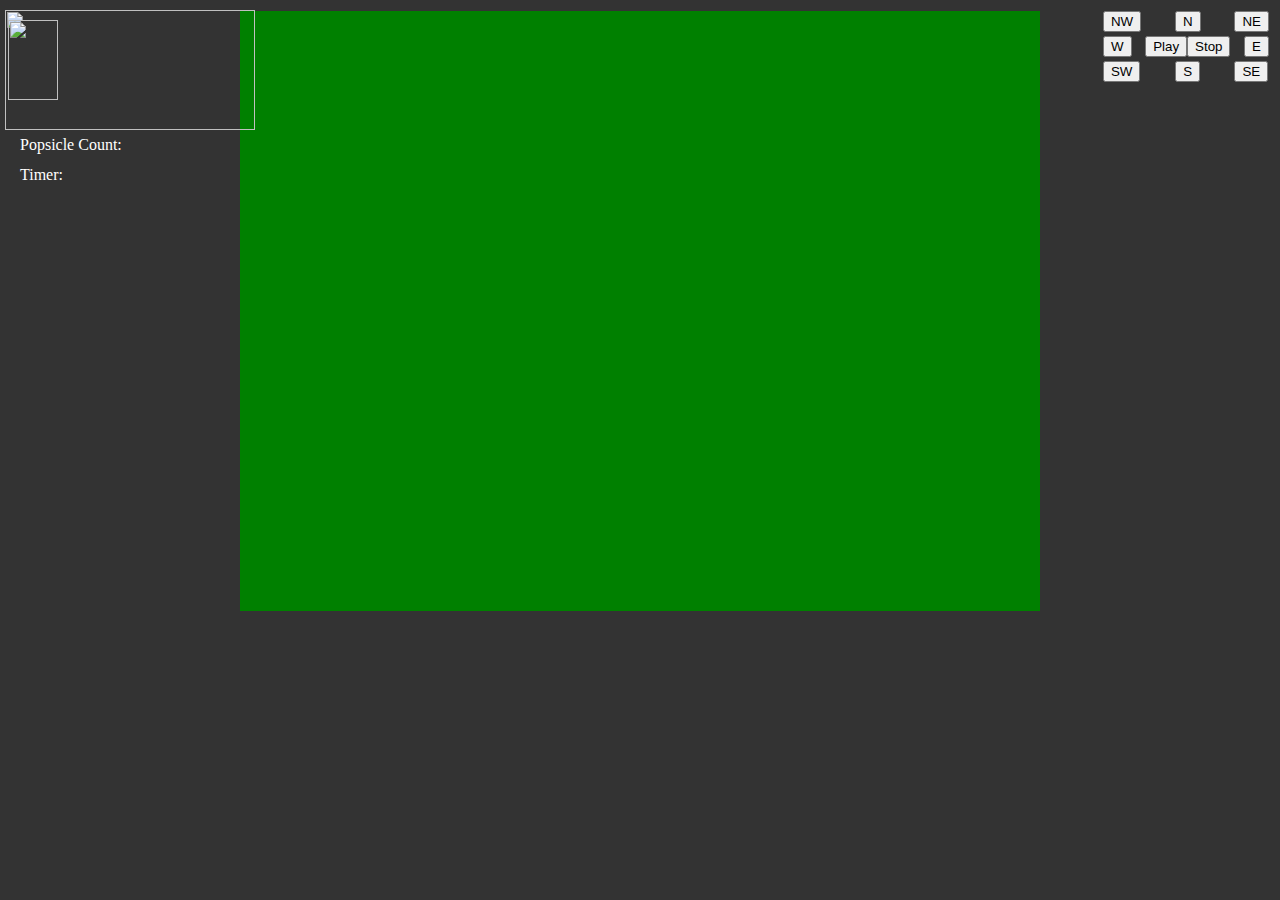
==== index.html @ c70faf95 "moved images, css, js into folders" ====
<!--
Author: Ross Montgomery (E00917626)
COSC 231
Date: February 27st, 2011
-->
<html>
<head>
	<title>Tile Game 1000!</title>
  <link rel="stylesheet" href="style.css" type="text/css">
</head>
<body>
  <table>
  	<tr>
  		<td><button onclick="move('NW')">NW</button></td>
  		<td class="center"><button onclick="move('N')">N</button></td>
  		<td><button onclick="move('NE')">NE</button></td>
  	</tr>
  	<tr>
  		<td><button onclick="move('W')">W</button></td>
  		<td><button onclick="lastDirection()">Play</button><button onclick="stop()">Stop</button></td>
  		<td class="right"><button onclick="move('E')">E</button></td>
  	</tr>
  	<tr>
  		<td><button onclick="move('SW')">SW</button></td>
  		<td class="center"><button onclick="move('S')">S</button></td>
  		<td><button onclick="move('SE')">SE</button></td>
  	</tr>
  </table>
	<p id="count">Popsicle Count: </p>
	
	<p id="time">Timer: </p>
	
	<img id="ninja" style="top: 20px; left: 300	px;" src="http://www.bestguywins.com/freegames/ultimate-sonic/sonic.gif"></img>
	<img id="logo" src="http://t1.gstatic.com/images?q=tbn:ANd9GcTuQ5aWAXus8cblugrVu2K7wH7tYfHmP6N7hhJ9ttRY3f7LJWx4dg&t=1"></img>
	
    <div id="game-container">
      <div class="tile"></div>
      <div class="tile"><div id="second" class="apop"></div></div>
      <div class="tile"><div id="third" class="apop"></div></div>
      <div class="tile"><div id="forth" class="apop"></div></div>
      
      <div class="tile"><div id="first1" class="apop"></div></div>
      <div class="tile"><div id="second1" class="apop"></div></div>
      <div class="tile"><div id="third1" class="apop"></div></div>
      <div class="tile"><div id="forth1" class="apop"></div></div>
      
      <div class="tile"><div id="first2" class="apop"></div></div>
      <div class="tile"><div id="second2" class="apop"></div></div>
      <div class="tile"><div id="third2" class="apop"></div></div>
      <div class="tile"><div id="forth2" class="apop"></div></div>
	  
      <div class="tile"><div id="first3" class="apop"></div></div>
      <div class="tile"><div id="second3" class="apop"></div></div>
      <div class="tile"><div id="third3" class="apop"></div></div>
      <div class="tile"><div id="forth3" class="apop"></div></div>
	  
	  <div class="tile "><div id="first4" class="apop"></div></div>
      <div class="tile "><div id="second4" class="apop"></div></div>
      <div class="tile "><div id="third4" class="apop"></div></div>
      <div class="tile "><div id="forth4" class="apop"></div></div>
	  
	  <div class="tile "><div id="first5" class="apop"></div></div>
      <div class="tile "><div id="second5" class="apop"></div></div>
      <div class="tile "><div id="third5" class="apop"></div></div>
      <div class="tile "><div id="forth5" class="apop"></div></div>
	  
	  <div class="tile "><div id="first6" class="apop"></div></div>
      <div class="tile "><div id="second6" class="apop"></div></div>
      <div class="tile "><div id="third6" class="apop"></div></div>
      <div class="tile "><div id="forth6" class="apop"></div></div>
	  
	  <div class="tile "><div id="first7" class="apop"></div></div>
      <div class="tile "><div id="second7" class="apop"></div></div>
      <div class="tile "><div id="third7" class="apop"></div></div>
      <div class="tile "><div id="forth7" class="apop"></div></div>
	  
	  <div class="tile water"></div>
      <div class="tile "><div id="second8" class="apop"></div></div>
      <div class="tile "><div id="third8" class="apop"></div></div>
      <div class="tile "><div id="forth8" class="apop"></div></div>
	  
	  <div class="tile "><div id="first9" class="apop"></div></div>
      <div class="tile "><div id="second9" class="apop"></div></div>
      <div class="tile "><div id="third9" class="apop"></div></div>
      <div class="tile "><div id="forth9" class="apop"></div></div>
	  
	  <div class="tile water"></div>
      <div class="tile water"></div>
      <div class="tile "><div id="third10" class="apop"></div></div>
      <div class="tile "><div id="forth10" class="apop"></div></div>
	  
	  <div class="tile water"><div id="first11"></div></div>
      <div class="tile water"><div id="second11"></div></div>
      <div class="tile "><div id="third11" class="apop"></div></div>
      <div class="tile "><div id="forth11" class="apop"></div></div>
    </div>
	
	<script type="text/javascript" src="move.js"></script>
	
	<script type="text/javascript" src="count.js"></script>
	
	<script type="text/javascript">
	
	var time = 0;
	
	function meteor(){
		var tiles = document.getElementsByClassName("tile");
		var ran = Math.floor(Math.random()*48+1);
		tiles[ran].innerHTML="<div class='lava'></div>";	
		
		var lavas = document.getElementsByClassName("lava");
		for(var i = 0; i<lavas.length; i++) {
			lavas[i].parentNode.removeChild(lavas[i]);
		}
		tiles[ran].innerHTML="<div class='lava2'></div>";
    }
	setInterval("meteor()", 5000);
	//var mainChar = document.getElementById("ninja");
	//var waters = document.getElementsByClassName("tile water");
	//if(mainChar == waters[0]){
		
	//}


	</script>
</body>   

</html>
---- style.css ----
/*  
	Author: Ross Montgomery (E00971626)
	COSC 231 Winter
	Date: January 21st, 2011
*/

body {
  background: #f8f8f8;
}
table{
	float: right;
}
body{
	background-color: #333;
	overflow: hidden;
}
#game-container {
  background: green;
  height: 600px;
  width: 800px;
  margin: 0 auto;
  border: 3px solid #333;
  background-image: url(http://people.emich.edu/rmontgo3/01202011/grass.jpg);
}
#ninja{
  position: absolute; 
  z-index: 3; 
  background-position: center center;
  background-repeat: no-repeat;
  background-size: 40px;
  -moz-background-size: 40px;
  height: 80px;
  width: 50px;
}
#count{
  float: left;
  position: absolute;
  top: 120px;
  left: 20px;
  color: white;
}
#time{
  float: left;
  position: absolute;
  top: 150px;
  left: 20px;
  color: white;
}
#logo{
  position: absolute;
  top: 10px;
  left: 5px;
  height: 120px;
  width: 250px;
}
.tile {
  float: left;
  height: 100px;
  width: 100px;
  background-position: center center;
  background-repeat: no-repeat;
  background-size: 100px;
  -moz-background-size: 100px;
}
.tile.water {
  background-image: url(http://people.emich.edu/rmontgo3/01202011/Water.gif);
}
.lava{
  background-image: url(http://www.flatland.com/site/textures/texture_library/images/liquids/lava.gif);
  height: 100px;
  width: 100px;
  background-position: center center;
  background-repeat: no-repeat;
  background-size: 100px;
  -moz-background-size: 100px;
}
.lava2{
  background-image: url(http://pontusschonberg.net/files/custom-lava-preview.gif);
  height: 100px;
  width: 100px;
  background-position: center center;
  background-repeat: no-repeat;
  background-size: 100px;
  -moz-background-size: 100px;
}
.apop{
 /* background-image: url(http://ign.arcanel.se/icons/IST/broken_001/rejected/mario_coin.gif); */
  background-image: url(http://people.emich.edu/rmontgo3/pp3/waterfood_popsicle.gif);
  height: 100px;
  width: 100px;
  background-position: center center;
  background-repeat: no-repeat;
  background-size: 60px;
  -moz-background-size: 60px;
}
.center{
	text-align: center;
}
.right{
	text-align: right;
}
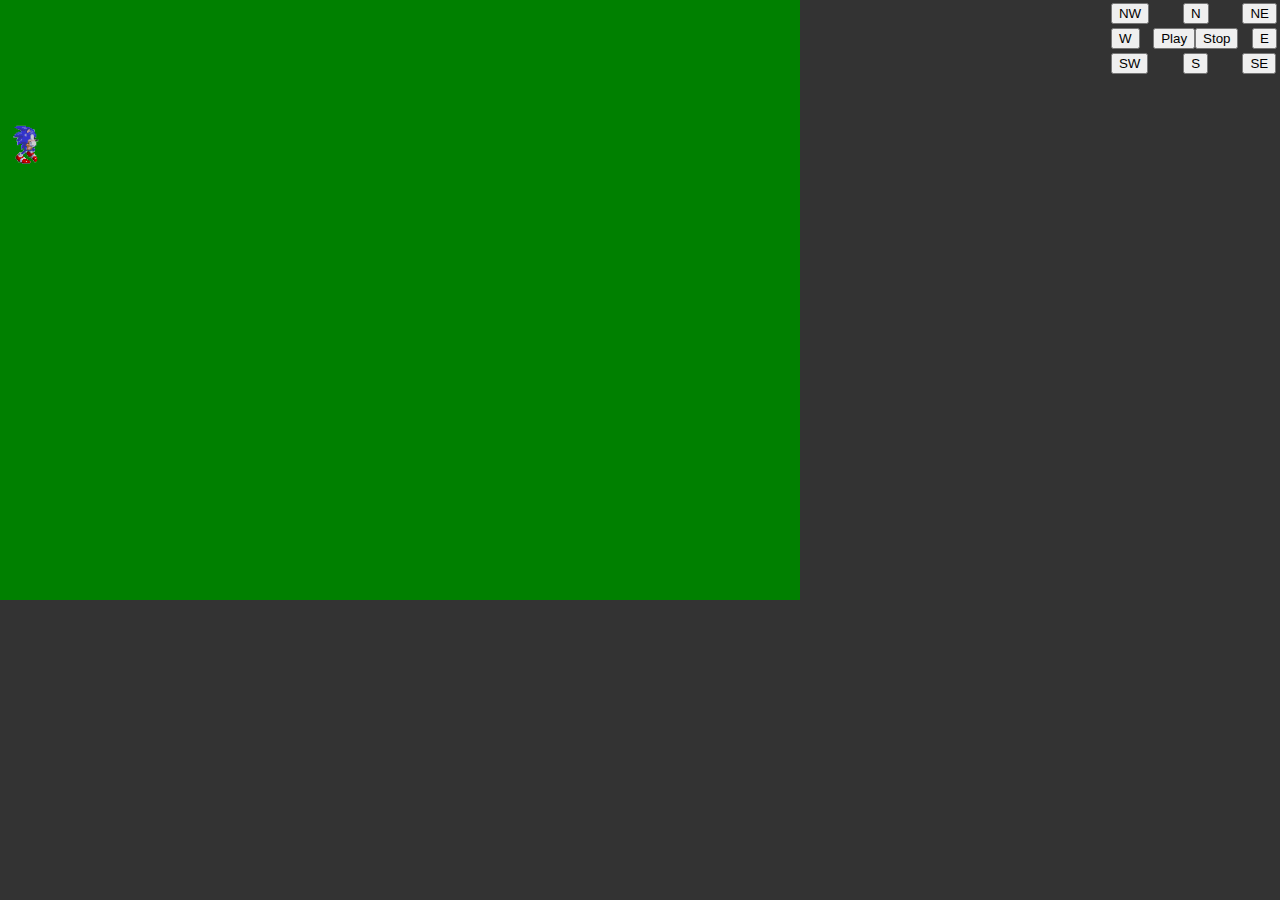
==== commit f07102f6: "* moved all js into move.js * added sonic.gif * added functions to determine bounding boxes for elem" ====
--- a/index.html
+++ b/index.html
@@ -6,7 +6,7 @@
 <html>
 <head>
 	<title>Tile Game 1000!</title>
-  <link rel="stylesheet" href="style.css" type="text/css">
+  <link rel="stylesheet" href="css/style.css" type="text/css">
 </head>
 <body>
   <table>
@@ -26,13 +26,13 @@
   		<td><button onclick="move('SE')">SE</button></td>
   	</tr>
   </table>
+<!--
 	<p id="count">Popsicle Count: </p>
 	
 	<p id="time">Timer: </p>
-	
-	<img id="ninja" style="top: 20px; left: 300	px;" src="http://www.bestguywins.com/freegames/ultimate-sonic/sonic.gif"></img>
-	<img id="logo" src="http://t1.gstatic.com/images?q=tbn:ANd9GcTuQ5aWAXus8cblugrVu2K7wH7tYfHmP6N7hhJ9ttRY3f7LJWx4dg&t=1"></img>
-	
+		<img id="logo" src="http://t1.gstatic.com/images?q=tbn:ANd9GcTuQ5aWAXus8cblugrVu2K7wH7tYfHmP6N7hhJ9ttRY3f7LJWx4dg&t=1"></img>
+	-->
+	  <div id="ninja" style="top: 100; left: 2;"></div>
     <div id="game-container">
       <div class="tile"></div>
       <div class="tile"><div id="second" class="apop"></div></div>
@@ -54,66 +54,64 @@
       <div class="tile"><div id="third3" class="apop"></div></div>
       <div class="tile"><div id="forth3" class="apop"></div></div>
 	  
-	  <div class="tile "><div id="first4" class="apop"></div></div>
+	    <div class="tile "><div id="first4" class="apop"></div></div>
       <div class="tile "><div id="second4" class="apop"></div></div>
       <div class="tile "><div id="third4" class="apop"></div></div>
       <div class="tile "><div id="forth4" class="apop"></div></div>
-	  
-	  <div class="tile "><div id="first5" class="apop"></div></div>
+
+      <div class="tile "><div id="first5" class="apop"></div></div>
       <div class="tile "><div id="second5" class="apop"></div></div>
       <div class="tile "><div id="third5" class="apop"></div></div>
       <div class="tile "><div id="forth5" class="apop"></div></div>
-	  
-	  <div class="tile "><div id="first6" class="apop"></div></div>
+
+      <div class="tile "><div id="first6" class="apop"></div></div>
       <div class="tile "><div id="second6" class="apop"></div></div>
       <div class="tile "><div id="third6" class="apop"></div></div>
       <div class="tile "><div id="forth6" class="apop"></div></div>
-	  
-	  <div class="tile "><div id="first7" class="apop"></div></div>
+
+      <div class="tile "><div id="first7" class="apop"></div></div>
       <div class="tile "><div id="second7" class="apop"></div></div>
       <div class="tile "><div id="third7" class="apop"></div></div>
       <div class="tile "><div id="forth7" class="apop"></div></div>
-	  
-	  <div class="tile water"></div>
+
+      <div class="tile water"></div>
       <div class="tile "><div id="second8" class="apop"></div></div>
       <div class="tile "><div id="third8" class="apop"></div></div>
       <div class="tile "><div id="forth8" class="apop"></div></div>
-	  
-	  <div class="tile "><div id="first9" class="apop"></div></div>
+
+      <div class="tile "><div id="first9" class="apop"></div></div>
       <div class="tile "><div id="second9" class="apop"></div></div>
       <div class="tile "><div id="third9" class="apop"></div></div>
       <div class="tile "><div id="forth9" class="apop"></div></div>
-	  
-	  <div class="tile water"></div>
+
+      <div class="tile water"></div>
       <div class="tile water"></div>
       <div class="tile "><div id="third10" class="apop"></div></div>
       <div class="tile "><div id="forth10" class="apop"></div></div>
-	  
-	  <div class="tile water"><div id="first11"></div></div>
+
+      <div class="tile water"><div id="first11"></div></div>
       <div class="tile water"><div id="second11"></div></div>
       <div class="tile "><div id="third11" class="apop"></div></div>
       <div class="tile "><div id="forth11" class="apop"></div></div>
-    </div>
-	
-	<script type="text/javascript" src="move.js"></script>
-	
-	<script type="text/javascript" src="count.js"></script>
+  </div>
+
+	<script type="text/javascript" src="js/move.js"></script>
 	
 	<script type="text/javascript">
 	
 	var time = 0;
 	
-	function meteor(){
+	function meteor() {
 		var tiles = document.getElementsByClassName("tile");
 		var ran = Math.floor(Math.random()*48+1);
-		tiles[ran].innerHTML="<div class='lava'></div>";	
-		
-		var lavas = document.getElementsByClassName("lava");
-		for(var i = 0; i<lavas.length; i++) {
-			lavas[i].parentNode.removeChild(lavas[i]);
-		}
-		tiles[ran].innerHTML="<div class='lava2'></div>";
+		if(tiles[ran]){
+  		tiles[ran].className += " lava";
+  		if(tiles[ran].childNodes[0]){
+  		  tiles[ran].childNodes[0].style.display = 'none';
+  	  }
     }
+  }
+  
 	setInterval("meteor()", 5000);
 	//var mainChar = document.getElementById("ninja");
 	//var waters = document.getElementsByClassName("tile water");
--- a/css/style.css
+++ b/css/style.css
@@ -0,0 +1,89 @@
+/*  
+	Author: Ross Montgomery (E00971626)
+	COSC 231 Winter
+	Date: January 21st, 2011
+*/
+
+body {
+  background: #f8f8f8;
+  padding: 0;
+  margin: 0;
+  background-color: #333;
+	overflow: hidden;
+}
+table{
+	float: right;
+}
+#game-container {
+  background: green;
+  height: 600px;
+  width: 800px;
+  padding: 0;
+  margin: 0;
+  background-image: url(http://people.emich.edu/rmontgo3/01202011/grass.jpg);
+  border: 0;
+}
+#ninja{
+  background-image: url(../images/sonic.gif);
+  position: absolute; 
+  z-index: 3; 
+  background-position: center center;
+  background-repeat: no-repeat;
+  background-size: 40px;
+  -moz-background-size: 40px;
+  height: 80px;
+  width: 50px;
+  border: 0;
+}
+#count{
+  float: left;
+  position: absolute;
+  top: 120px;
+  left: 20px;
+  color: white;
+}
+#time{
+  float: left;
+  position: absolute;
+  top: 150px;
+  left: 20px;
+  color: white;
+}
+#logo{
+  position: absolute;
+  top: 10px;
+  left: 5px;
+  height: 120px;
+  width: 250px;
+}
+.tile {
+  float: left;
+  height: 100px;
+  width: 100px;
+  background-position: center center;
+  background-repeat: no-repeat;
+  background-size: 100px;
+  -moz-background-size: 100px;
+}
+.tile.water {
+  background-image: url(http://people.emich.edu/rmontgo3/01202011/Water.gif);
+}
+
+.tile.lava {
+  background-image: url(http://pontusschonberg.net/files/custom-lava-preview.gif);
+}
+.apop{
+  background-image: url(http://people.emich.edu/rmontgo3/pp3/waterfood_popsicle.gif);
+  height: 100px;
+  width: 100px;
+  background-position: center center;
+  background-repeat: no-repeat;
+  background-size: 60px;
+  -moz-background-size: 60px;
+}
+.center{
+	text-align: center;
+}
+.right{
+	text-align: right;
+}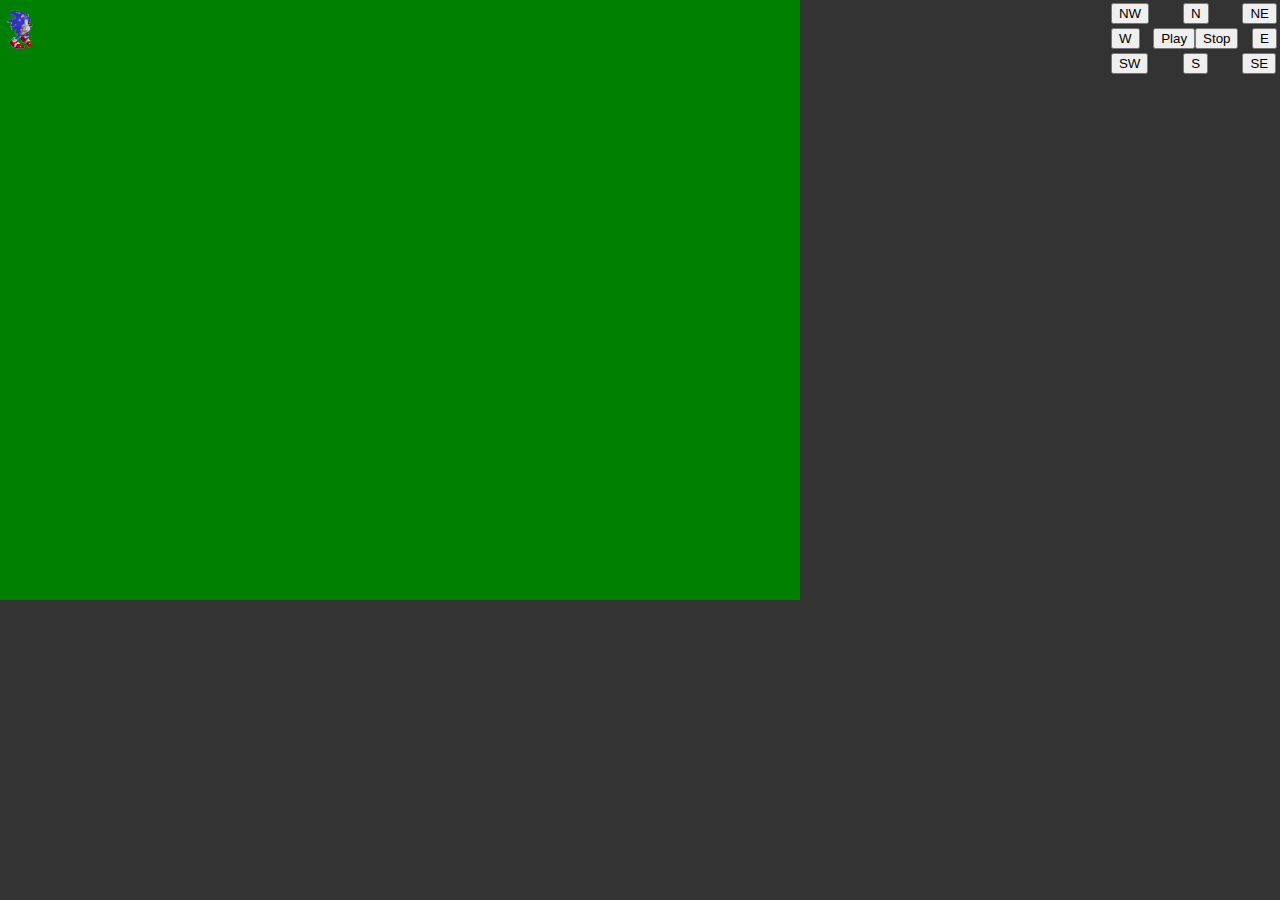
==== commit ea71393d: "*Added Explosion kill *Added cant move in water spaces *Added explosion kills water *Removed Images" ====
--- a/index.html
+++ b/index.html
@@ -26,101 +26,78 @@
   		<td><button onclick="move('SE')">SE</button></td>
   	</tr>
   </table>
-<!--
+
+<!-- 	
 	<p id="count">Popsicle Count: </p>
 	
 	<p id="time">Timer: </p>
 		<img id="logo" src="http://t1.gstatic.com/images?q=tbn:ANd9GcTuQ5aWAXus8cblugrVu2K7wH7tYfHmP6N7hhJ9ttRY3f7LJWx4dg&t=1"></img>
-	-->
-	  <div id="ninja" style="top: 100; left: 2;"></div>
+ -->
+	  <div id="ninja" style="top: 1px; left: 1px; right: 51px; bottom: 81;"></div>
     <div id="game-container">
-      <div class="tile"></div>
-      <div class="tile"><div id="second" class="apop"></div></div>
-      <div class="tile"><div id="third" class="apop"></div></div>
-      <div class="tile"><div id="forth" class="apop"></div></div>
+      <div class="tile start"></div>
+      <div class="tile"><div class="apop"></div></div>
+      <div class="tile"><div class="apop"></div></div>
+      <div class="tile"><div class="apop"></div></div>
       
-      <div class="tile"><div id="first1" class="apop"></div></div>
-      <div class="tile"><div id="second1" class="apop"></div></div>
-      <div class="tile"><div id="third1" class="apop"></div></div>
-      <div class="tile"><div id="forth1" class="apop"></div></div>
+      <div class="tile"><div class="apop"></div></div>
+      <div class="tile"><div class="apop"></div></div>
+      <div class="tile"><div class="apop"></div></div>
+      <div class="tile"><div class="water"></div></div>
       
-      <div class="tile"><div id="first2" class="apop"></div></div>
-      <div class="tile"><div id="second2" class="apop"></div></div>
-      <div class="tile"><div id="third2" class="apop"></div></div>
-      <div class="tile"><div id="forth2" class="apop"></div></div>
+      <div class="tile"><div class="apop"></div></div>
+      <div class="tile"><div class="apop"></div></div>
+      <div class="tile"><div class="apop"></div></div>
+      <div class="tile"><div class="apop"></div></div>
 	  
-      <div class="tile"><div id="first3" class="apop"></div></div>
-      <div class="tile"><div id="second3" class="apop"></div></div>
-      <div class="tile"><div id="third3" class="apop"></div></div>
-      <div class="tile"><div id="forth3" class="apop"></div></div>
+      <div class="tile"><div class="apop"></div></div>
+      <div class="tile"><div class="apop"></div></div>
+      <div class="tile"><div class="apop"></div></div>
+      <div class="tile"><div class="water"></div></div>
 	  
-	    <div class="tile "><div id="first4" class="apop"></div></div>
-      <div class="tile "><div id="second4" class="apop"></div></div>
-      <div class="tile "><div id="third4" class="apop"></div></div>
-      <div class="tile "><div id="forth4" class="apop"></div></div>
+	  <div class="tile"><div class="apop"></div></div>
+      <div class="tile"><div class="apop"></div></div>
+      <div class="tile"><div class="apop"></div></div>
+      <div class="tile"><div class="apop"></div></div>
 
-      <div class="tile "><div id="first5" class="apop"></div></div>
-      <div class="tile "><div id="second5" class="apop"></div></div>
-      <div class="tile "><div id="third5" class="apop"></div></div>
-      <div class="tile "><div id="forth5" class="apop"></div></div>
+      <div class="tile"><div class="water"></div></div>
+      <div class="tile"><div class="apop"></div></div>
+      <div class="tile"><div class="apop"></div></div>
+      <div class="tile"><div class="apop"></div></div>
 
-      <div class="tile "><div id="first6" class="apop"></div></div>
-      <div class="tile "><div id="second6" class="apop"></div></div>
-      <div class="tile "><div id="third6" class="apop"></div></div>
-      <div class="tile "><div id="forth6" class="apop"></div></div>
+      <div class="tile"><div class="water"></div></div>
+      <div class="tile"><div class="water"></div></div>
+      <div class="tile"><div class="apop"></div></div>
+      <div class="tile"><div class="apop"></div></div>
 
-      <div class="tile "><div id="first7" class="apop"></div></div>
-      <div class="tile "><div id="second7" class="apop"></div></div>
-      <div class="tile "><div id="third7" class="apop"></div></div>
-      <div class="tile "><div id="forth7" class="apop"></div></div>
+      <div class="tile"><div class="water"></div></div>
+      <div class="tile"><div class="apop"></div></div>
+      <div class="tile"><div class="apop"></div></div>
+      <div class="tile"><div class="apop"></div></div>
 
-      <div class="tile water"></div>
-      <div class="tile "><div id="second8" class="apop"></div></div>
-      <div class="tile "><div id="third8" class="apop"></div></div>
-      <div class="tile "><div id="forth8" class="apop"></div></div>
+      <div class="tile"><div class="apop"></div></div>
+      <div class="tile"><div class="apop"></div></div>
+      <div class="tile"><div class="apop"></div></div>
+      <div class="tile"><div class="apop"></div></div>
 
-      <div class="tile "><div id="first9" class="apop"></div></div>
-      <div class="tile "><div id="second9" class="apop"></div></div>
-      <div class="tile "><div id="third9" class="apop"></div></div>
-      <div class="tile "><div id="forth9" class="apop"></div></div>
+      <div class="tile"><div class="water"></div></div>
+      <div class="tile"><div class="apop"></div></div>
+      <div class="tile"><div class="apop"></div></div>
+      <div class="tile"><div class="apop"></div></div>
 
-      <div class="tile water"></div>
-      <div class="tile water"></div>
-      <div class="tile "><div id="third10" class="apop"></div></div>
-      <div class="tile "><div id="forth10" class="apop"></div></div>
+      <div class="tile"><div class="apop"></div></div>
+      <div class="tile"><div class="apop"></div></div>
+      <div class="tile"><div class="apop"></div></div>
+      <div class="tile"><div class="apop"></div></div>
 
-      <div class="tile water"><div id="first11"></div></div>
-      <div class="tile water"><div id="second11"></div></div>
-      <div class="tile "><div id="third11" class="apop"></div></div>
-      <div class="tile "><div id="forth11" class="apop"></div></div>
+      <div class="tile"><div class="water"></div></div>
+      <div class="tile"><div class="apop"></div></div>
+      <div class="tile"><div class="apop"></div></div>
+      <div class="tile"><div class="apop"></div></div>
   </div>
 
-	<script type="text/javascript" src="js/move.js"></script>
+<script type="text/javascript" src="js/move.js"></script>
 	
-	<script type="text/javascript">
-	
-	var time = 0;
-	
-	function meteor() {
-		var tiles = document.getElementsByClassName("tile");
-		var ran = Math.floor(Math.random()*48+1);
-		if(tiles[ran]){
-  		tiles[ran].className += " lava";
-  		if(tiles[ran].childNodes[0]){
-  		  tiles[ran].childNodes[0].style.display = 'none';
-  	  }
-    }
-  }
-  
-	setInterval("meteor()", 5000);
-	//var mainChar = document.getElementById("ninja");
-	//var waters = document.getElementsByClassName("tile water");
-	//if(mainChar == waters[0]){
-		
-	//}
-
-
-	</script>
 </body>   
 
 </html>
--- a/css/style.css
+++ b/css/style.css
@@ -18,41 +18,46 @@
   background: green;
   height: 600px;
   width: 800px;
-  padding: 0;
-  margin: 0;
+  top: 0px;
+  left: 0px;
+  padding: 0px;
+  margin: 0px;
   background-image: url(http://people.emich.edu/rmontgo3/01202011/grass.jpg);
-  border: 0;
+  border: 0px;
 }
 #ninja{
   background-image: url(../images/sonic.gif);
-  position: absolute; 
+  position: absolute;
   z-index: 3; 
-  background-position: center center;
+  /* background-position: center center; */
   background-repeat: no-repeat;
   background-size: 40px;
   -moz-background-size: 40px;
   height: 80px;
   width: 50px;
-  border: 0;
+  border: 0px;
+  margin: 0px;
+  padding: 0px;
 }
 #count{
-  float: left;
-  position: absolute;
-  top: 120px;
-  left: 20px;
+  float: right;
+  position: relative;
+  top: 100px;
+  left: 150px;
   color: white;
 }
 #time{
-  float: left;
-  position: absolute;
+  float: right;
+  position: relative;
   top: 150px;
-  left: 20px;
+  left: 250px; 
   color: white;
 }
 #logo{
-  position: absolute;
-  top: 10px;
-  left: 5px;
+  position: relative;
+  top: 300px;
+  left: 450px; 
+  float: right;
   height: 120px;
   width: 250px;
 }
@@ -65,10 +70,28 @@
   background-size: 100px;
   -moz-background-size: 100px;
 }
-.tile.water {
+
+.water {
   background-image: url(http://people.emich.edu/rmontgo3/01202011/Water.gif);
+  height: 100px;
+  width: 100px;
+  background-position: center center;
+  background-repeat: no-repeat;
+  background-size: 100px;
+  -moz-background-size: 100px;
 }
-
+.explosion{
+  background-image: url(http://people.emich.edu/rmontgo3/pp3/explosion_animated_gif.gif);
+  height: 100px;
+  width: 100px;
+  background-position: center center;
+  background-repeat: no-repeat;
+  background-size: 100px;
+  -moz-background-size: 100px;
+}
+.tile.start {
+  background-image: url(http://people.emich.edu/rmontgo3/pp3/start);
+}
 .tile.lava {
   background-image: url(http://pontusschonberg.net/files/custom-lava-preview.gif);
 }
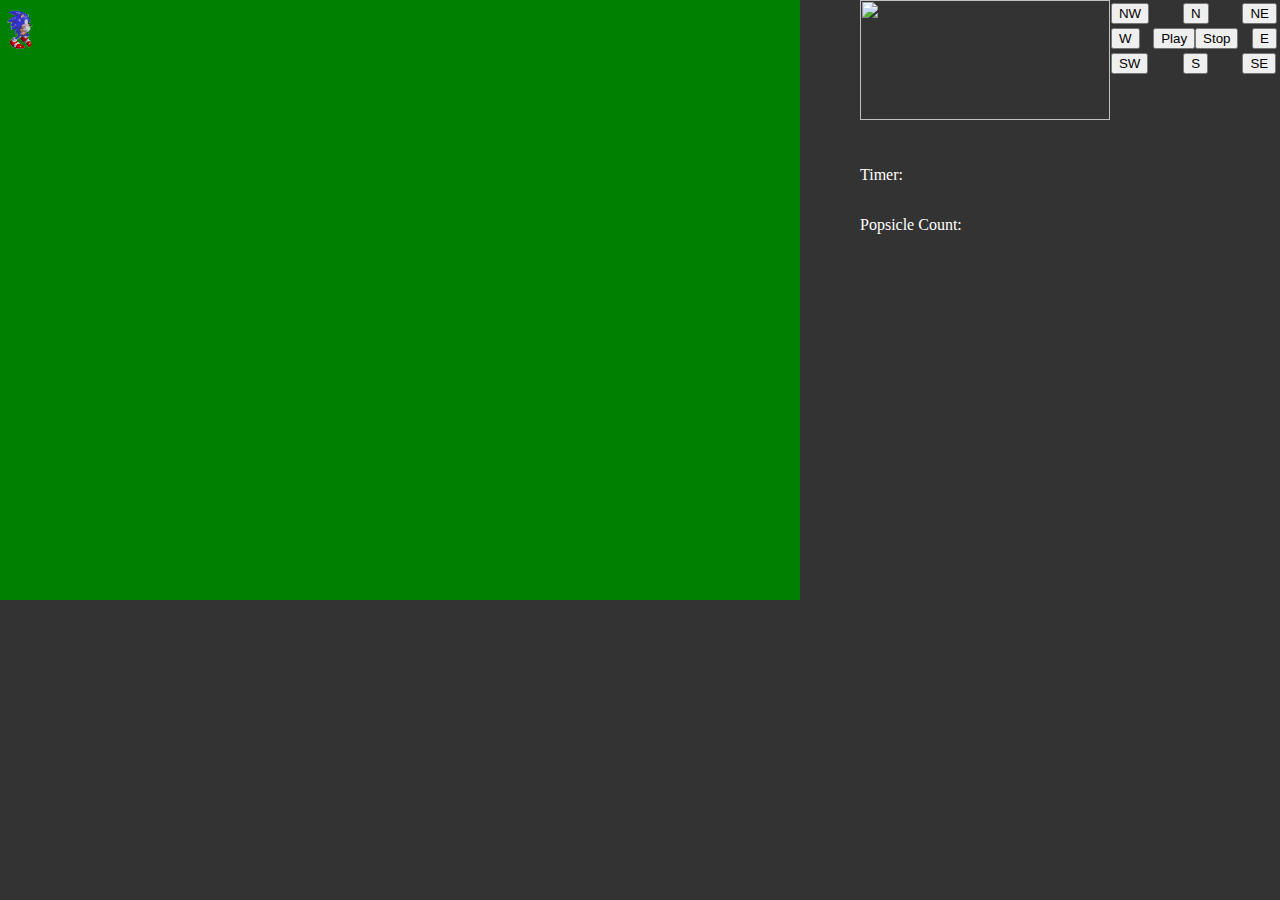
==== commit 8796ec9e: "*Added timer  *Added logo  _Counter doesnt work  _Still sticks to walls" ====
--- a/index.html
+++ b/index.html
@@ -26,14 +26,15 @@
   		<td><button onclick="move('SE')">SE</button></td>
   	</tr>
   </table>
-
-<!-- 	
+	
 	<p id="count">Popsicle Count: </p>
 	
-	<p id="time">Timer: </p>
-		<img id="logo" src="http://t1.gstatic.com/images?q=tbn:ANd9GcTuQ5aWAXus8cblugrVu2K7wH7tYfHmP6N7hhJ9ttRY3f7LJWx4dg&t=1"></img>
- -->
-	  <div id="ninja" style="top: 1px; left: 1px; right: 51px; bottom: 81;"></div>
+	<p id="time">Timer: </p> 
+	
+	<img id="logo" src="http://t1.gstatic.com/images?q=tbn:ANd9GcTuQ5aWAXus8cblugrVu2K7wH7tYfHmP6N7hhJ9ttRY3f7LJWx4dg&t=1"></img> 
+
+	<div id="ninja" style="top: 1px; left: 1px; <!-- right: 51px; bottom: 81; -->"></div>
+	  
     <div id="game-container">
       <div class="tile start"></div>
       <div class="tile"><div class="apop"></div></div>
--- a/css/style.css
+++ b/css/style.css
@@ -16,6 +16,7 @@
 }
 #game-container {
   background: green;
+  position: absolute;
   height: 600px;
   width: 800px;
   top: 0px;
@@ -40,24 +41,22 @@
   padding: 0px;
 }
 #count{
-  float: right;
-  position: relative;
-  top: 100px;
-  left: 150px;
+  position: absolute;
+  top: 200px;
+  left: 860px;
   color: white;
 }
 #time{
-  float: right;
-  position: relative;
+  position: absolute;
   top: 150px;
-  left: 250px; 
+  left: 860px; 
   color: white;
 }
 #logo{
-  position: relative;
-  top: 300px;
-  left: 450px; 
-  float: right;
+  position: absolute;
+  top: 0px;
+  left: 860px; 
+  float: left;
   height: 120px;
   width: 250px;
 }
@@ -81,7 +80,7 @@
   -moz-background-size: 100px;
 }
 .explosion{
-  background-image: url(http://people.emich.edu/rmontgo3/pp3/explosion_animated_gif.gif);
+  background-image: url(http://people.emich.edu/rmontgo3/pp3/images/explosion_animated_gif.gif);
   height: 100px;
   width: 100px;
   background-position: center center;
@@ -90,13 +89,13 @@
   -moz-background-size: 100px;
 }
 .tile.start {
-  background-image: url(http://people.emich.edu/rmontgo3/pp3/start);
+  background-image: url(http://people.emich.edu/rmontgo3/pp3/images/start);
 }
 .tile.lava {
   background-image: url(http://pontusschonberg.net/files/custom-lava-preview.gif);
 }
 .apop{
-  background-image: url(http://people.emich.edu/rmontgo3/pp3/waterfood_popsicle.gif);
+  background-image: url(http://people.emich.edu/rmontgo3/pp3/images/waterfood_popsicle.gif);
   height: 100px;
   width: 100px;
   background-position: center center;
